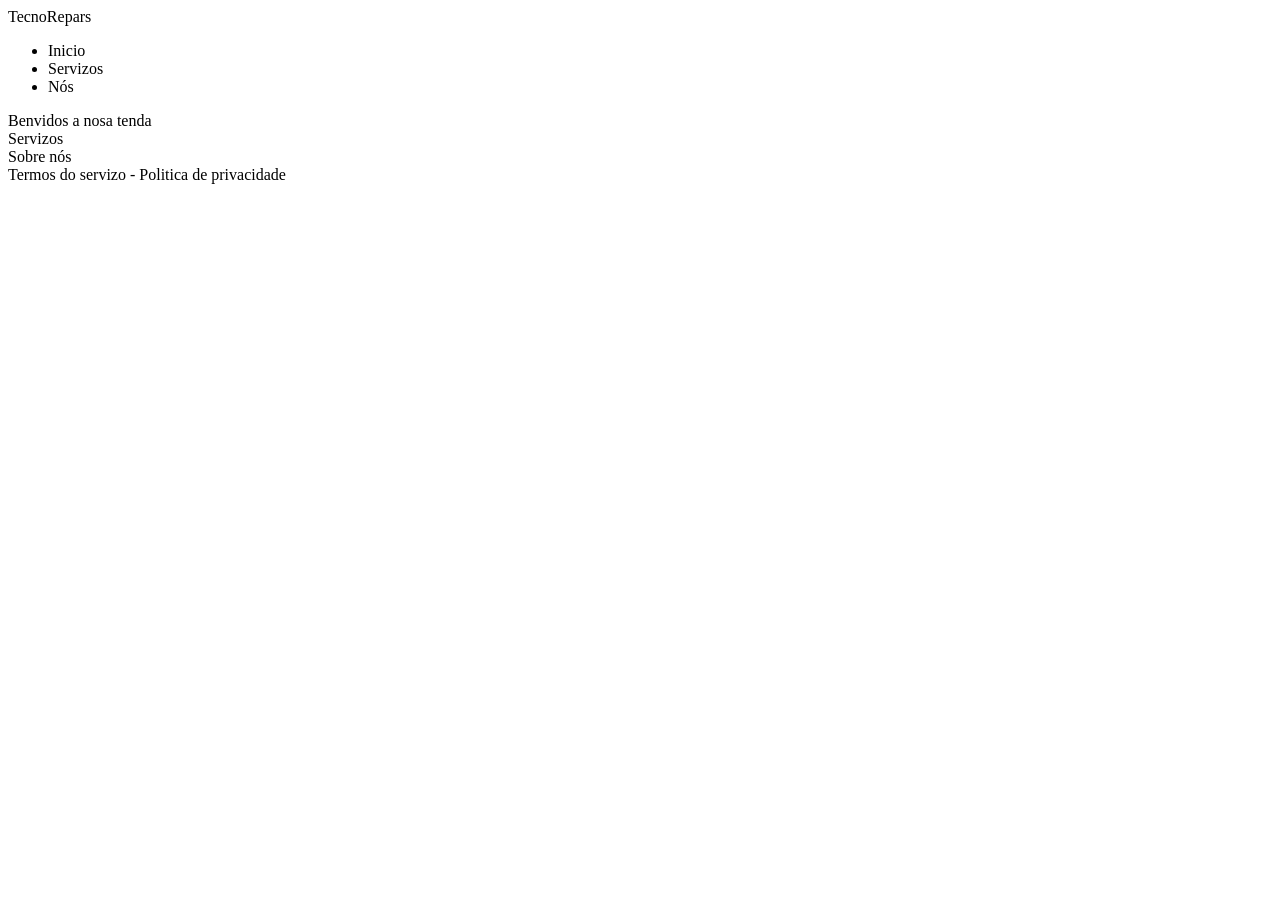
==== lenguaje-de-Marcas/tareaud2/index.html @ 95583b1b "Comenzando tarea de LMXS web TecnoRepara" ====
<!DOCTYPE html>
<html lang="en">
<head>
    <meta charset="UTF-8">
    <meta name="viewport" content="width=device-width, initial-scale=1.0">
    <link rel="stylesheet" href="/css/style.css">
    <title>Tecno Repara</title>
</head>
<body>
    
    <header class="fondo-azul">
        <nav>
            <div class="titulo">TecnoRepars</div>
            <ul>
                <li>Inicio</li>
                <li>Servizos</li>
                <li>Nós</li>
            </ul>
        </nav>
    </header>

    <main class="contenedor-principal">
        <div class="benvidos">Benvidos a nosa tenda</div>
        <div class="servizos">Servizos</div>
        <div class="sobre-nos">Sobre nós</div>
    </main>


    <footer class="fondo-azul">
        Termos do servizo - Politica de privacidade
    </footer>

</body>
</html>
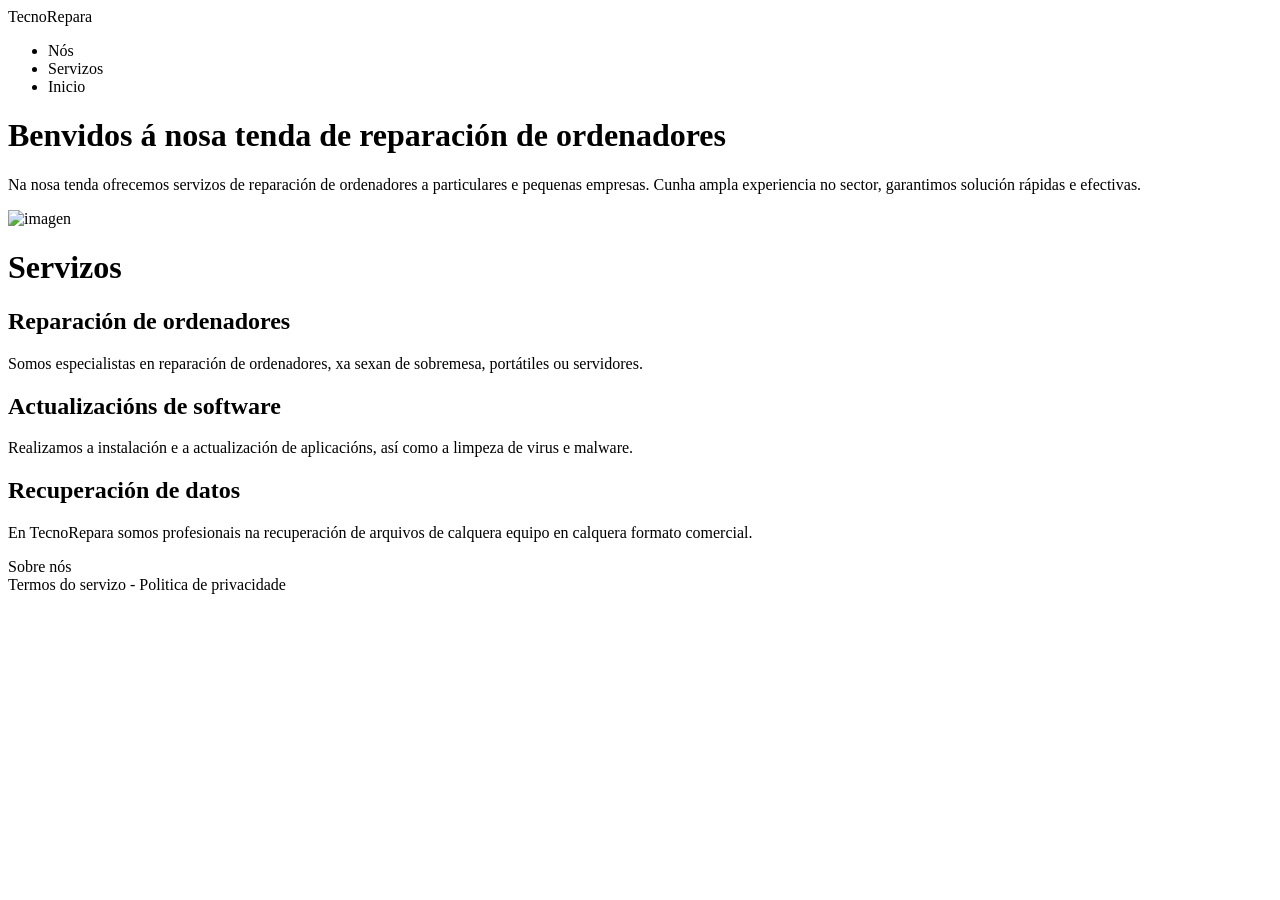
==== commit f2f4aa25: "Avanzo todo lo que puedo de la tarea" ====
--- a/lenguaje-de-Marcas/tareaud2/index.html
+++ b/lenguaje-de-Marcas/tareaud2/index.html
@@ -10,23 +10,55 @@
     
     <header class="fondo-azul">
         <nav>
-            <div class="titulo">TecnoRepars</div>
+            <div id="titulo">TecnoRepara</div>
             <ul>
+                <li>Nós</li>
+                <li>Servizos</li>
                 <li>Inicio</li>
-                <li>Servizos</li>
-                <li>Nós</li>
             </ul>
         </nav>
     </header>
 
     <main class="contenedor-principal">
-        <div class="benvidos">Benvidos a nosa tenda</div>
-        <div class="servizos">Servizos</div>
-        <div class="sobre-nos">Sobre nós</div>
+        
+        <div class="benvidos main-padding row">
+            <div class="flexing-column">
+                <h1>Benvidos á nosa tenda de reparación de ordenadores</h1>
+                <p class="parrafo-benvidos">Na nosa tenda ofrecemos servizos de reparación de ordenadores a particulares e pequenas empresas. Cunha ampla experiencia no sector, garantimos solución rápidas e efectivas.</p>
+            </div>
+            <img id="imagen-ejemplo" src="/img/imagen-recurso.jpg" alt="imagen">
+        </div>
+                
+
+        <div class="servizos main-padding">
+            <h1 class="titulo-servizo"> Servizos </h1> 
+            
+            <!-- Estoy reutilizando la clase row del css -->
+            <div class="row row-servizos">
+
+                <div class="servizo-col">
+                    <h2 class="serv-titu">Reparación de ordenadores</h2>
+                    <p class="serv-des">Somos especialistas en reparación de ordenadores, xa sexan de sobremesa, portátiles ou servidores.</p>
+                </div>
+                
+                <div class="servizo-col">
+                    <h2 class="serv-titu">Actualizacións de software</h2>
+                    <p class="serv-des">Realizamos a instalación e a actualización de aplicacións, así como a limpeza de virus e malware.</p>
+                </div>
+                
+                <div class="servizo-col">
+                    <h2 class="serv-titu">Recuperación de datos</h2>
+                    <p class="serv-des">En TecnoRepara somos profesionais na recuperación de arquivos de calquera equipo en calquera formato comercial.</p>
+                </div>
+
+            </div>
+        </div>
+        
+        <div class="sobre-nos main-padding">Sobre nós</div>
     </main>
 
 
-    <footer class="fondo-azul">
+    <footer class="fondo-azul main-padding">
         Termos do servizo - Politica de privacidade
     </footer>
 
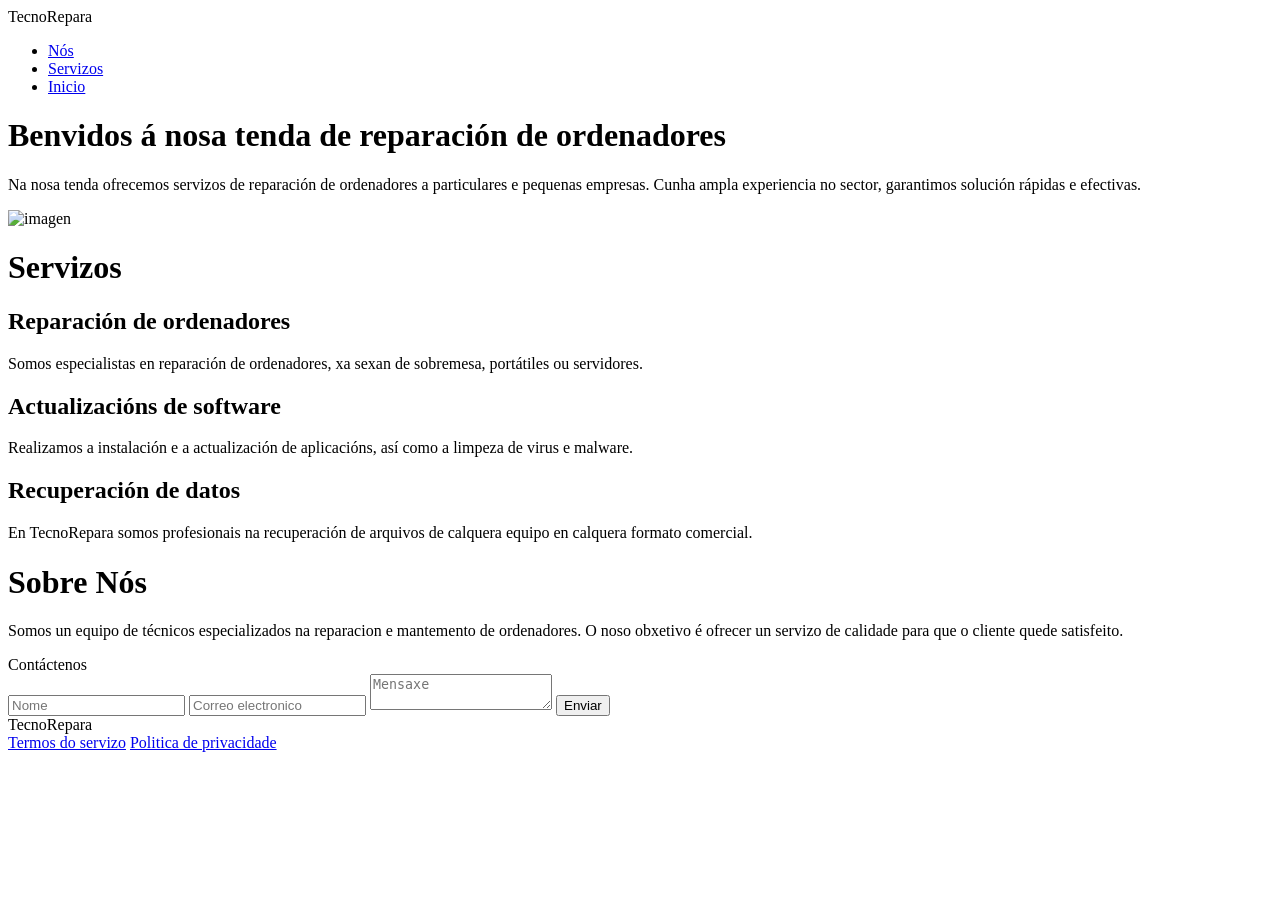
==== commit 6324730f: "Casi terminado la pagina Tecno Repara" ====
--- a/lenguaje-de-Marcas/tareaud2/index.html
+++ b/lenguaje-de-Marcas/tareaud2/index.html
@@ -1,5 +1,5 @@
 <!DOCTYPE html>
-<html lang="en">
+<html lang="es">
 <head>
     <meta charset="UTF-8">
     <meta name="viewport" content="width=device-width, initial-scale=1.0">
@@ -12,9 +12,9 @@
         <nav>
             <div id="titulo">TecnoRepara</div>
             <ul>
-                <li>Nós</li>
-                <li>Servizos</li>
-                <li>Inicio</li>
+                <li> <a href="#nos"> Nós </a></li>
+                <li> <a href="#serv">Servizos</a></li>
+                <li> <a href="index.html">Inicio</a></li>
             </ul>
         </nav>
     </header>
@@ -30,8 +30,9 @@
         </div>
                 
 
-        <div class="servizos main-padding">
-            <h1 class="titulo-servizo"> Servizos </h1> 
+        <div class="servizos main-padding" id="serv">
+
+            <h1 class="titulo-servizos"> Servizos </h1> 
             
             <!-- Estoy reutilizando la clase row del css -->
             <div class="row row-servizos">
@@ -54,12 +55,44 @@
             </div>
         </div>
         
-        <div class="sobre-nos main-padding">Sobre nós</div>
+        <div class="sobre-nos main-padding" id="nos">
+            <div class="sobre-nos-container">
+
+                <h1 class="titulo-sobre-nos">Sobre Nós</h1>
+                <div class="desc-sobre">
+                    <p>Somos un equipo de técnicos especializados na reparacion e mantemento de ordenadores. O noso obxetivo é ofrecer un servizo de calidade para que o cliente quede satisfeito.</p>
+                </div>
+                
+            </div>
+
+            <div class="form-contacto">
+                <div class="titulo-contacto" id="contactanos">Contáctenos</div>
+
+                <form action="" label="contactenos" onsubmit="">
+
+                    <label for="Nombre"></label>
+                    <input class="input-class" type="text" name="nombre" id="nombre" placeholder="Nome" required>
+                    <label for="correo"></label>
+                    <input class="input-class" type="email" name="correo" id="correo" placeholder="Correo electronico" required>
+                    <textarea class="input-class" name="texto" id="texto" placeholder="Mensaxe" required></textarea>
+                    <input class="input-class boton-submit" type="submit" value="Enviar">
+
+                </form>
+            </div>
+            
+        </div>
     </main>
 
 
     <footer class="fondo-azul main-padding">
-        Termos do servizo - Politica de privacidade
+        <div class="flexing-footer">
+            <div id="titulo">TecnoRepara</div>
+            <div class="condiciones" id="condicions">
+                <a class = "condiciones" href="termosdeservizo.html"">Termos do servizo</a>
+                <a class = "condiciones" href="politicadeprivacidade.html">Politica de privacidade</a>
+            </div>
+
+        </div>
     </footer>
 
 </body>
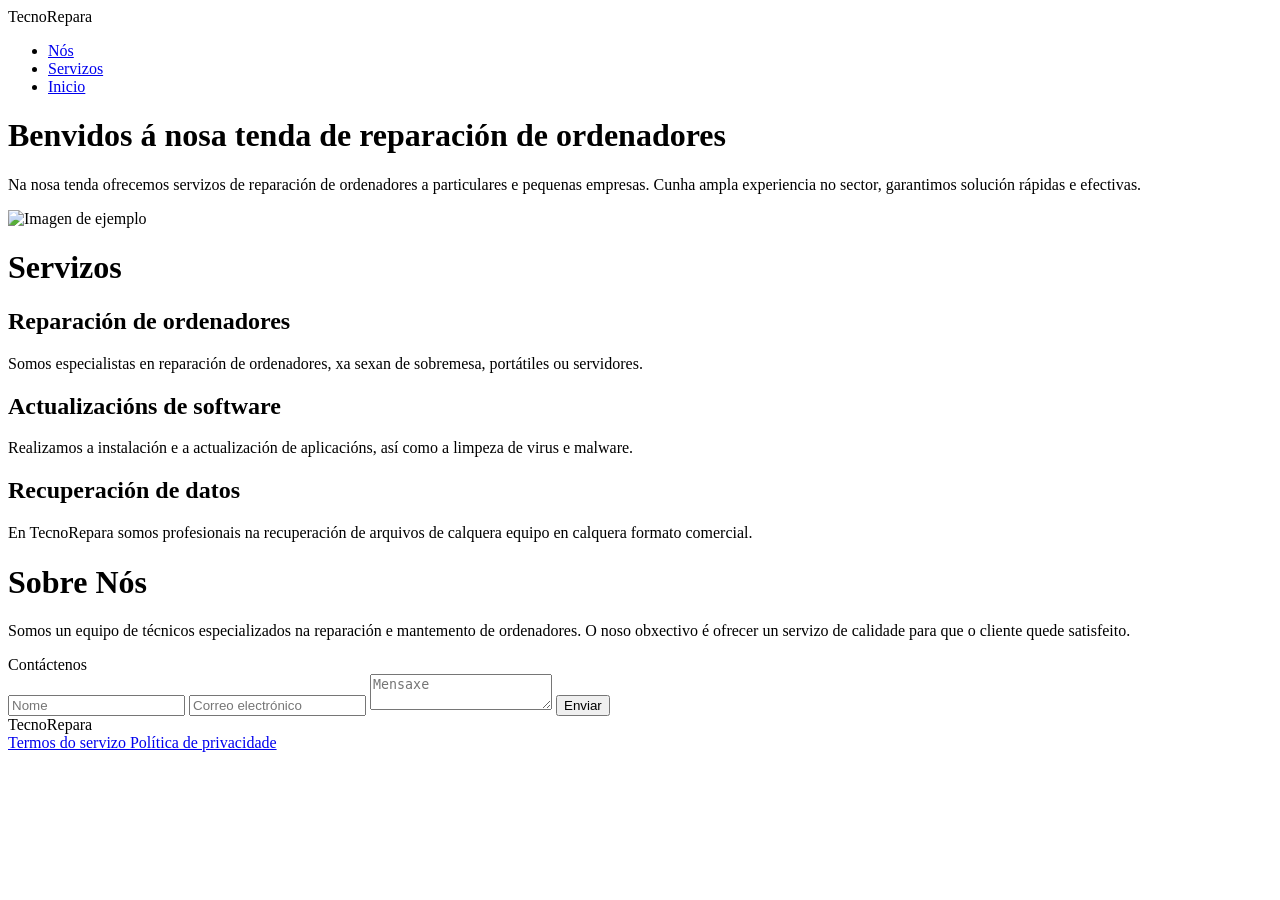
==== commit 5b721d9a: "Afinando detalles del ejercicio" ====
--- a/lenguaje-de-Marcas/tareaud2/index.html
+++ b/lenguaje-de-Marcas/tareaud2/index.html
@@ -1,98 +1,178 @@
 <!DOCTYPE html>
 <html lang="es">
+
 <head>
     <meta charset="UTF-8">
     <meta name="viewport" content="width=device-width, initial-scale=1.0">
     <link rel="stylesheet" href="/css/style.css">
     <title>Tecno Repara</title>
 </head>
+
 <body>
-    
+
+    <!-- ==========================================
+         1. HEADER - NAVEGACIÓN PRINCIPAL
+    =========================================== -->
+
     <header class="fondo-azul">
         <nav>
             <div id="titulo">TecnoRepara</div>
             <ul>
-                <li> <a href="#nos"> Nós </a></li>
-                <li> <a href="#serv">Servizos</a></li>
-                <li> <a href="index.html">Inicio</a></li>
+                <li><a href="#nos">Nós</a></li>
+                <li><a href="#serv">Servizos</a></li>
+                <li><a href="index.html">Inicio</a></li>
             </ul>
         </nav>
     </header>
 
+    <!--==========================================
+         2. CONTENEDOR PRINCIPAL
+    ===========================================-->
+
     <main class="contenedor-principal">
-        
+
+        <!----------------------------------------
+             2.1. PRESENTACIÓN Y BIENVENIDA
+        ----------------------------------------->
+
         <div class="benvidos main-padding row">
             <div class="flexing-column">
                 <h1>Benvidos á nosa tenda de reparación de ordenadores</h1>
-                <p class="parrafo-benvidos">Na nosa tenda ofrecemos servizos de reparación de ordenadores a particulares e pequenas empresas. Cunha ampla experiencia no sector, garantimos solución rápidas e efectivas.</p>
+                <p class="parrafo-benvidos">
+                    Na nosa tenda ofrecemos servizos de reparación de
+                    ordenadores a particulares e pequenas empresas.
+                    Cunha ampla experiencia no sector, garantimos
+                    solución rápidas e efectivas.
+                </p>
             </div>
-            <img id="imagen-ejemplo" src="/img/imagen-recurso.jpg" alt="imagen">
+            <img id="imagen-ejemplo" src="/img/imagen-recurso.jpg" alt="Imagen de ejemplo">
         </div>
-                
+
+
+        <!-- --------------------------------------
+             2.2. APARTADO DE SERVIZOS
+        --------------------------------------- -->
 
         <div class="servizos main-padding" id="serv">
+            <h1 class="titulo-servizos">Servizos</h1>
 
-            <h1 class="titulo-servizos"> Servizos </h1> 
-            
-            <!-- Estoy reutilizando la clase row del css -->
+            <!-- Reutilización de la clase row del CSS -->
             <div class="row row-servizos">
 
+                <!-- Servicio 1 -->
                 <div class="servizo-col">
-                    <h2 class="serv-titu">Reparación de ordenadores</h2>
-                    <p class="serv-des">Somos especialistas en reparación de ordenadores, xa sexan de sobremesa, portátiles ou servidores.</p>
-                </div>
-                
-                <div class="servizo-col">
-                    <h2 class="serv-titu">Actualizacións de software</h2>
-                    <p class="serv-des">Realizamos a instalación e a actualización de aplicacións, así como a limpeza de virus e malware.</p>
-                </div>
-                
-                <div class="servizo-col">
-                    <h2 class="serv-titu">Recuperación de datos</h2>
-                    <p class="serv-des">En TecnoRepara somos profesionais na recuperación de arquivos de calquera equipo en calquera formato comercial.</p>
+                    <h2 class="serv-titu"> Reparación de ordenadores </h2>
+                    <p class="serv-des">
+                        Somos especialistas en reparación de ordenadores,
+                        xa sexan de sobremesa, portátiles ou servidores.
+                    </p>
                 </div>
 
+
+                <!-- Servicio 2 -->
+                <div class="servizo-col">
+                    <h2 class="serv-titu"> Actualizacións de software </h2>
+                    <p class="serv-des">
+                        Realizamos a instalación e a actualización
+                        de aplicacións, así como a limpeza de virus
+                        e malware.
+                    </p>
+                </div>
+
+
+                <!-- Servicio 3 -->
+                <div class="servizo-col">
+                    <h2 class="serv-titu"> Recuperación de datos </h2>
+                    <p class="serv-des">
+                        En TecnoRepara somos profesionais na recuperación
+                        de arquivos de calquera equipo en calquera
+                        formato comercial.
+                    </p>
+                </div>
             </div>
         </div>
-        
+
+
+        <!-- --------------------------------------
+             2.3. APARTADO SOBRE NÓS Y CONTACTO
+        --------------------------------------- -->
+
         <div class="sobre-nos main-padding" id="nos">
+
+            <!-- Información de la empresa -->
             <div class="sobre-nos-container">
-
                 <h1 class="titulo-sobre-nos">Sobre Nós</h1>
                 <div class="desc-sobre">
-                    <p>Somos un equipo de técnicos especializados na reparacion e mantemento de ordenadores. O noso obxetivo é ofrecer un servizo de calidade para que o cliente quede satisfeito.</p>
+                    <p>
+                        Somos un equipo de técnicos especializados
+                        na reparación e mantemento de ordenadores.
+                        O noso obxectivo é ofrecer un servizo de
+                        calidade para que o cliente quede satisfeito.
+                    </p>
                 </div>
-                
             </div>
 
+            <!-- Formulario de contacto -->
             <div class="form-contacto">
-                <div class="titulo-contacto" id="contactanos">Contáctenos</div>
+                <div class="titulo-contacto" id="contactanos"> Contáctenos </div>
+                <form action="" method="get">
+                    <label for="nombre"></label>
+                    <input
+                        class="input-class"
+                        type="text"
+                        name="nombre"
+                        id="nombre"
+                        placeholder="Nome"
+                        required
+                    >
 
-                <form action="" label="contactenos" onsubmit="">
+                    <label for="correo"></label>
+                    <input
+                        class="input-class"
+                        type="email"
+                        name="correo"
+                        id="correo"
+                        placeholder="Correo electrónico"
+                        required
+                    >
 
-                    <label for="Nombre"></label>
-                    <input class="input-class" type="text" name="nombre" id="nombre" placeholder="Nome" required>
-                    <label for="correo"></label>
-                    <input class="input-class" type="email" name="correo" id="correo" placeholder="Correo electronico" required>
-                    <textarea class="input-class" name="texto" id="texto" placeholder="Mensaxe" required></textarea>
-                    <input class="input-class boton-submit" type="submit" value="Enviar">
+                    <textarea
+                        class="input-class"
+                        name="texto"
+                        id="texto"
+                        placeholder="Mensaxe"
+                        required
+                    ></textarea>
 
+                    <input
+                        class="input-class boton-submit"
+                        type="submit"
+                        value="Enviar"
+                    >
                 </form>
             </div>
-            
         </div>
+
     </main>
 
 
+    <!-- ==========================================
+         3. FOOTER - PIE DE PÁGINA
+    =========================================== -->
+
     <footer class="fondo-azul main-padding">
         <div class="flexing-footer">
+            <!-- Nombre de la empresa -->
             <div id="titulo">TecnoRepara</div>
+
+            <!-- Enlaces legales -->
+
             <div class="condiciones" id="condicions">
-                <a class = "condiciones" href="termosdeservizo.html"">Termos do servizo</a>
-                <a class = "condiciones" href="politicadeprivacidade.html">Politica de privacidade</a>
+                <a class="condiciones" href="termosdeservizo.html"> Termos do servizo </a>
+                <a class="condiciones" href="politicadeprivacidade.html"> Política de privacidade </a>
             </div>
+        </div>
 
-        </div>
     </footer>
 
 </body>
